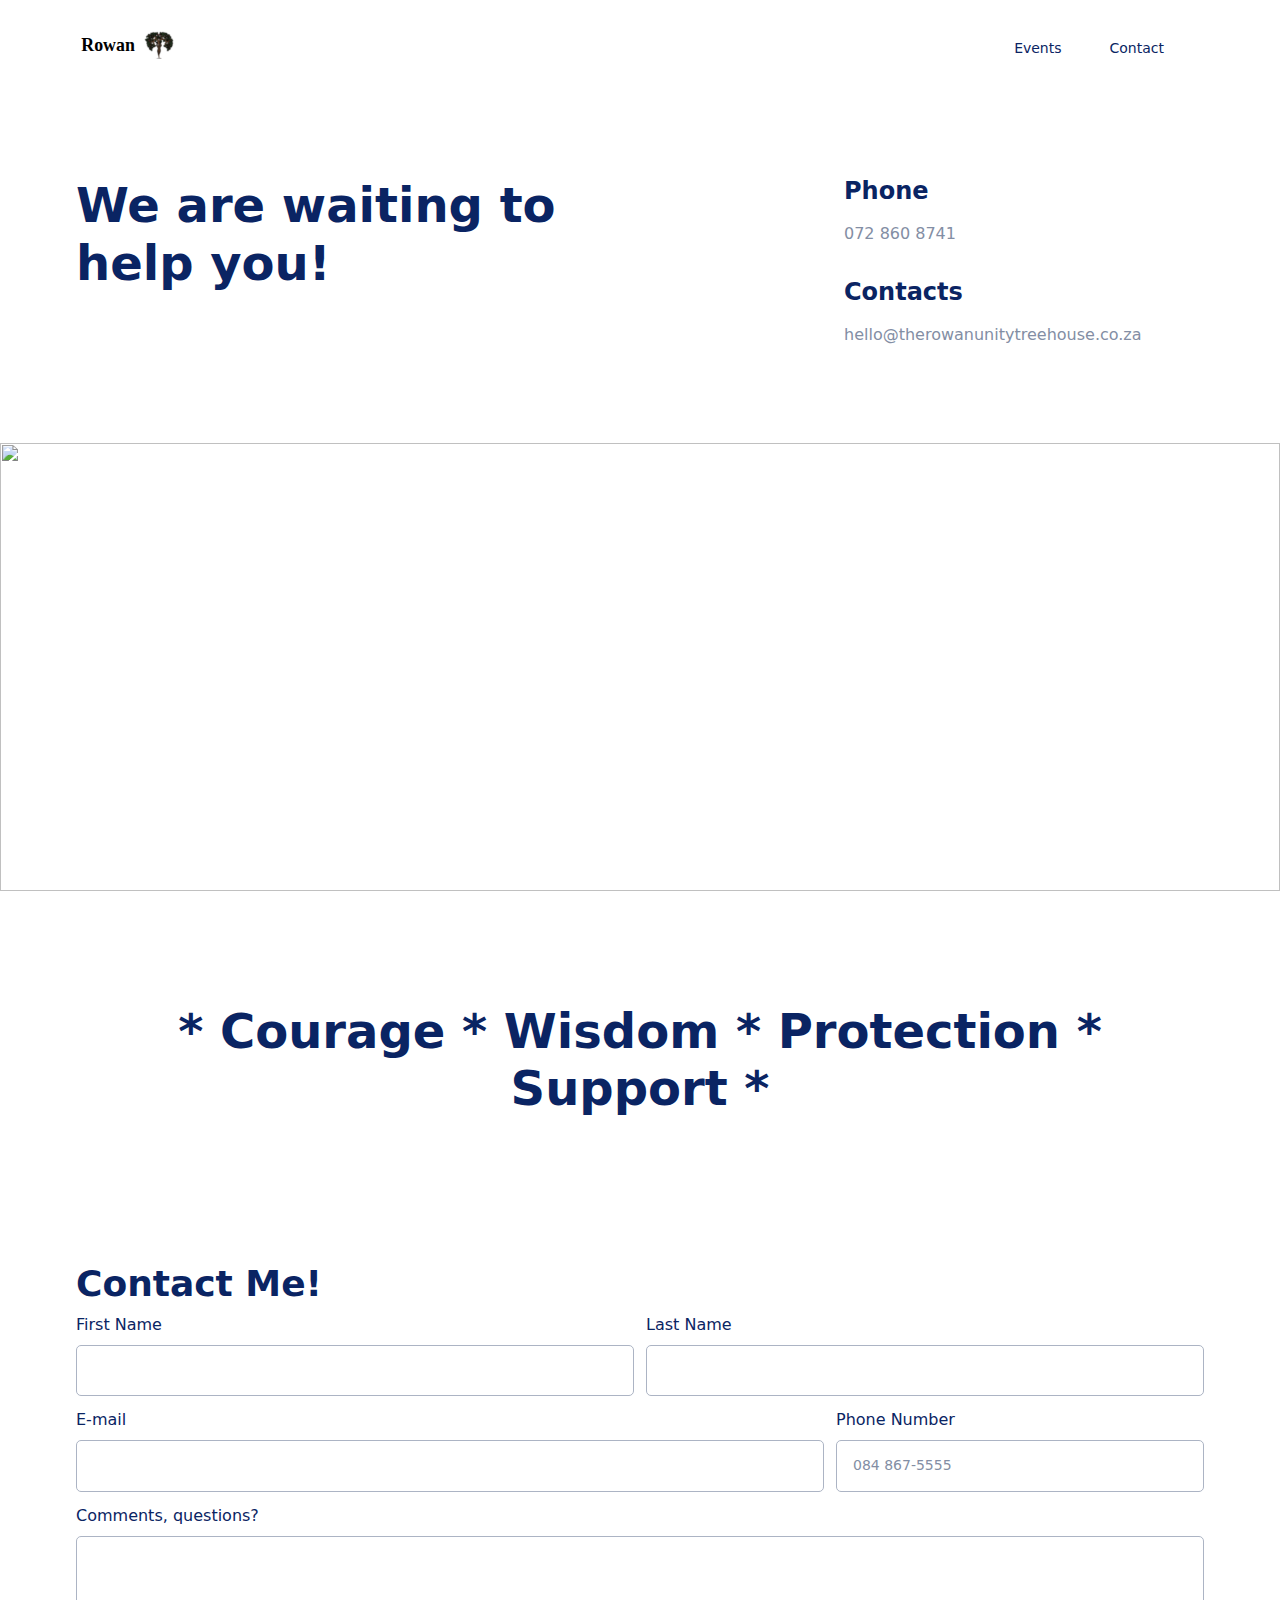
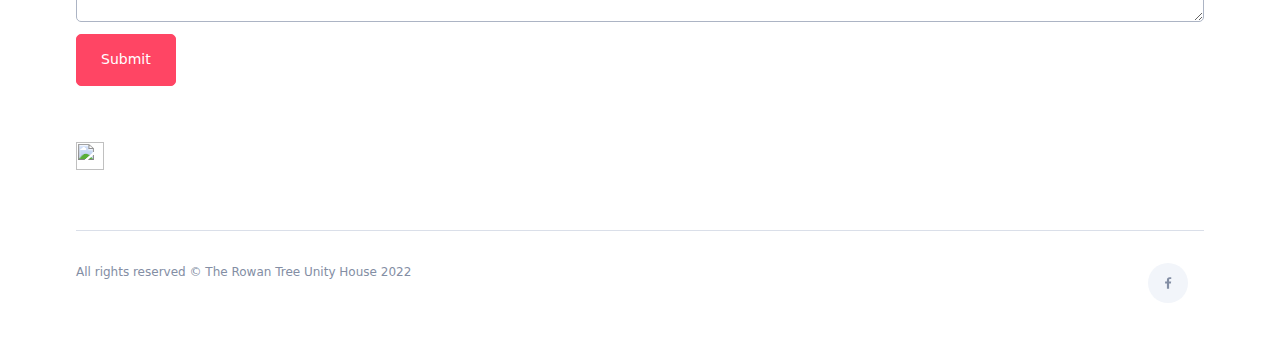
==== contact.html @ cf014e60 "Fixed links" ====
<html lang="en">
  <head>
    <title>Page title</title>
    <meta charset="utf-8"/>
    <meta name="viewport" content="width=device-width, initial-scale=1, shrink-to-fit=no"/>
    <meta name="description" content=""/>
    <meta name="author" content=""/>
    <link rel="stylesheet" href="https://rsms.me/inter/inter.css"/>
    <link rel="stylesheet" href="css/bootstrap/bootstrap.min.css"/>
    <link rel="icon" href="favicon.ico"/>
  </head>
  <body>
    <div>
      <section>
        <title>Home</title>
        <nav class="navbar navbar-light navbar-expand-lg">
          <div class="container"><a class="navbar-brand h4 text-decoration-none" href="#"><img src="zeus-assets/logo/RowanTreeHouse%20Image2.svg" alt="" style="height: 28px;" width="auto"/></a>
            <div class="d-lg-none">
              <button class="btn btn-sm navbar-burger">
                <svg class="d-block" width="16" height="16" viewbox="0 0 20 20" xmlns="http://www.w3.org/2000/svg">
                  <title>Mobile menu</title>
                  <path d="M0 3h20v2H0V3zm0 6h20v2H0V9zm0 6h20v2H0v-2z"></path>
                </svg>
              </button>
            </div>
            <div class="collapse navbar-collapse">
              <ul class="navbar-nav ms-auto me-4">
                <li class="nav-item"><a class="nav-link" href="events.html">Events</a></li>
                <li class="nav-item"><a class="nav-link" href="contact.html">Contact</a></li>
              </ul>
            </div>
          </div>
        </nav>
        <div class="d-none navbar-menu position-fixed top-0 start-0 bottom-0 w-75 mw-sm" style="z-index: 9999;">
          <div class="navbar-close navbar-backdrop position-fixed top-0 start-0 end-0 bottom-0 bg-dark" style="opacity: 75%;"></div>
          <nav class="position-relative h-100 w-100 d-flex flex-column py-6 px-6 bg-white overflow-auto">
            <div class="d-flex align-items-center mb-10"><a class="me-auto h4 mb-0 text-decoration-none" href="logo"><img src="zeus-assets/logo/Rowan%20Unity%20Tree%20House.svg" alt="" style="height: 28px;" width="auto"/></a>
              <button class="navbar-close btn-close" type="button" aria-label="Close"></button>
            </div>
            <div>
              <ul class="nav flex-column">
                <li class="nav-item mb-4"><a class="nav-link" href="events.html">Events</a></li>
                <li class="nav-item mb-4"><a class="nav-link" href="contact.html">Contact</a></li>
              </ul>
            </div>
            <div class="mt-auto">
              <div class="py-6"><a class="w-100 btn btn-primary" href="contact">Contact Us</a></div>
              <p class="mb-4 small text-center text-muted"><span>© 2022 All rights reserved.</span></p>
            </div>
          </nav>
        </div>
      </section>
      <section class="pt-20">
        <div class="container mb-20">
          <div class="row justify-content-between">
            <div class="col-12 col-lg-6 mb-12 mb-lg-0">
              <div class="max-w-lg">
                <h2>We are waiting to help you!</h2>
              </div>
            </div>
            <div class="col-12 col-lg-4">
              <h3 class="mb-4 h4">Phone</h3>
              <p class="mb-10 mb-lg-8 text-muted">072 860 8741</p>
              <h3 class="mb-4 h4">Contacts</h3>
              <p class="text-muted">hello@therowanunitytreehouse.co.za</p>
            </div>
          </div>
        </div>
        <div class="position-relative"><img class="position-relative w-100" style="height:448px; object-fit: cover;" src="https://static.shuffle.dev/uploads/files/80/80462de544b92eafdc7535626d8f5330bc5e10fc/Maps-Mtunzini2.jpg" alt=""/></div>
      </section>
      <section class="position-relative py-10 py-lg-20">
        <div class="position-relative container">
          <div class="max-w-1xl mx-auto text-center">
            <h2 class="mt-8 mb-6 mb-lg-10">* Courage * Wisdom * Protection * Support *</h2>
          </div>
        </div>
      </section>
      <div>
        <div>
          <form action="https://formsubmit.co/james.research.za@gmail.com" method="post"></form>
          <div class="container mt-6">
            <h3>Contact Me!</h3>
            <form class="row g-3">
              <div class="col-md-6">
                <label class="form-label" for="firstName">First Name</label>
                <input class="form-control" type="text" id="firstName" required=""/>
              </div>
              <div class="col-md-6">
                <label class="form-label" for="lastName">Last Name</label>
                <input class="form-control" type="text" id="lastName" required=""/>
              </div>
              <div class="col-md-8">
                <label class="form-label" for="emailInfo">E-mail</label>
                <input class="form-control" type="email" id="emailInfo" required=""/>
              </div>
              <div class="col-md-4">
                <label class="form-label" for="phoneNumber">Phone Number</label>
                <input class="form-control" type="text" id="phoneNumber" placeholder="084 867-5555"/>
              </div>
              <div class="col-md-12">
                <label class="form-label" for="comments">Comments, questions?</label>
                <textarea class="form-control" id="comments" rows="3" required=""></textarea>
              </div>
              <div class="col-md-12">
                <button class="btn btn-primary" type="submit">Submit</button>
              </div>
            </form>
          </div>
        </div>
      </div>
      <section class="py-10">
        <div class="container">
          <div class="pb-6 pb-lg-10 border-bottom">
            <div class="d-flex flex-wrap align-items-start justify-content-between">
              <div class="col-12 col-lg-2 mb-6 mb-lg-0"><a class="d-inline-block mb-5 h4 text-decoration-none" href="#"><img src="zeus-assets/logo/Rowan%20Unity%20Tree%20House.svg" alt="" style="height: 28px" width="auto"/></a></div>
            </div>
          </div>
          <div class="mt-8">
            <div class="row">
              <p class="col text-muted small">All rights reserved © The Rowan Tree Unity House 2022</p>
              <div class="col d-flex justify-content-end"><a class="d-flex justify-content-center align-items-center me-4 bg-light rounded-circle" href="#" style="width: 40px; height: 40px;">
                  <svg class="text-muted" width="7" height="12" viewbox="0 0 7 12" fill="none" xmlns="http://www.w3.org/2000/svg">
                    <path fill-rule="evenodd" clip-rule="evenodd" d="M4.0898 11.8182V6.51068H5.90537L6.17776 4.44164H4.0898V3.12086C4.0898 2.52201 4.25864 2.1139 5.13515 2.1139L6.25125 2.11345V0.26283C6.05824 0.238228 5.39569 0.181824 4.62456 0.181824C3.01431 0.181824 1.9119 1.14588 1.9119 2.91594V4.44164H0.0908203V6.51068H1.9119V11.8182H4.0898Z" fill="currentColor"></path>
                  </svg></a></div>
            </div>
          </div>
        </div>
      </section>
    </div>
    <script src="js/bootstrap/bootstrap.bundle.min.js"></script>
    <script src="js/main.js"></script>
  </body>
</html>
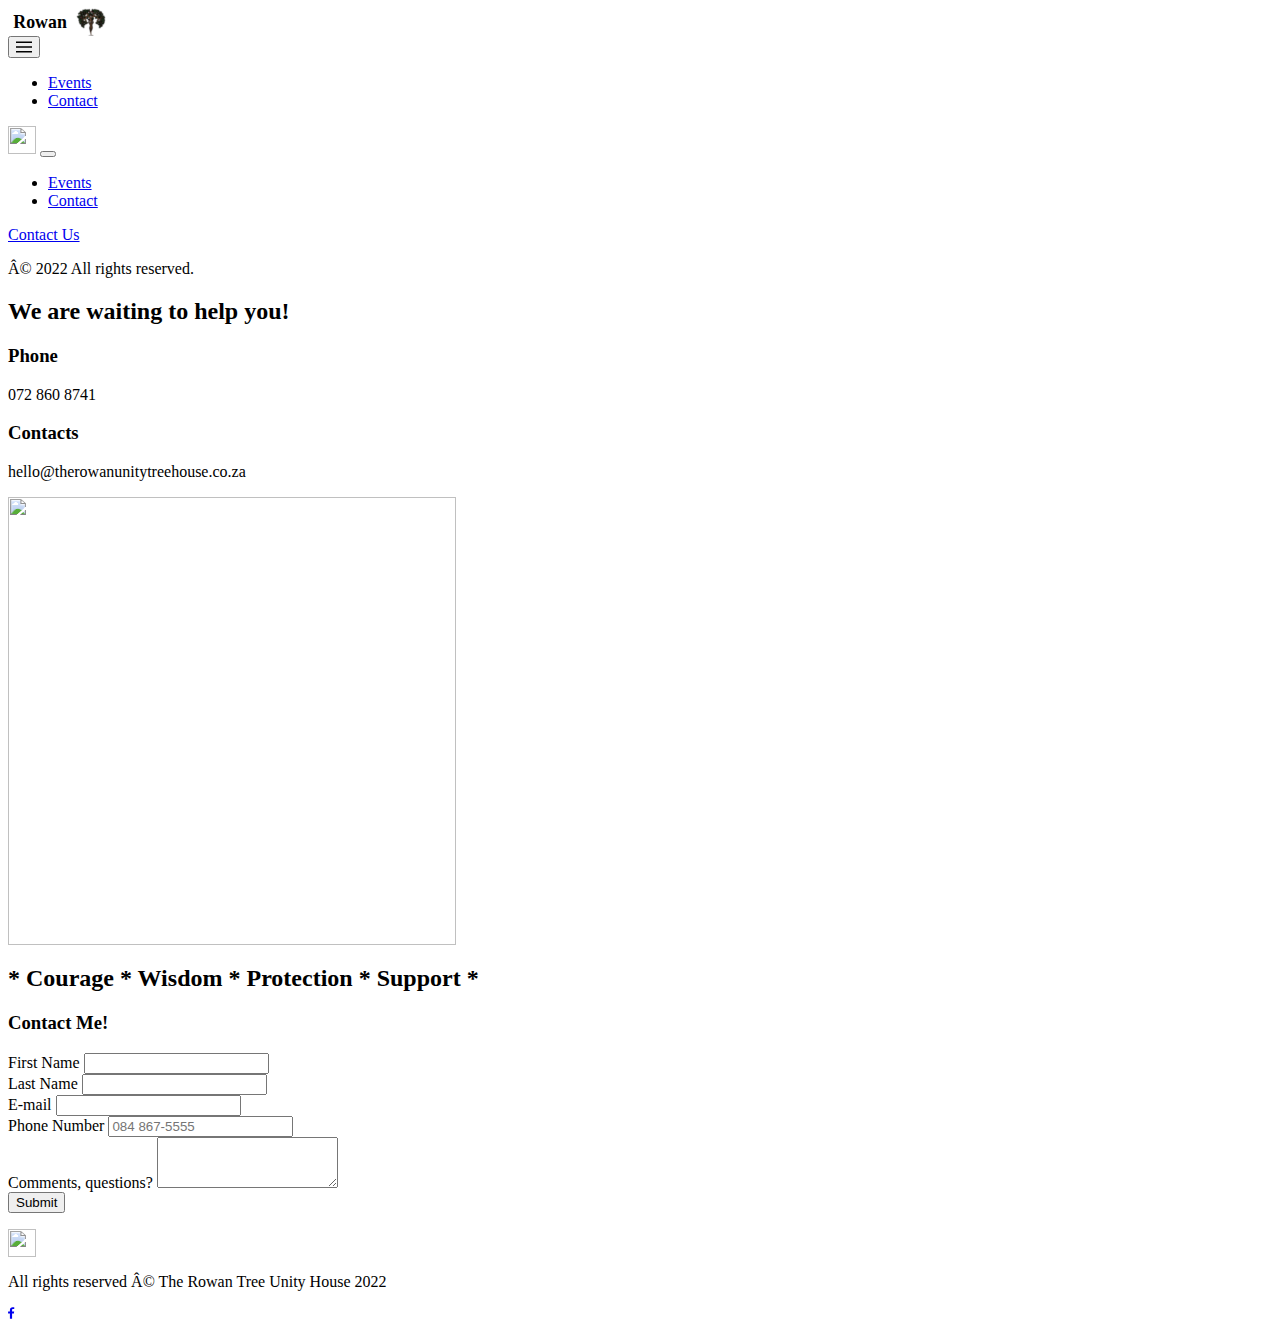
==== commit 3fa5a4da: "Fixed links" ====
--- a/contact.html
+++ b/contact.html
@@ -1,7 +1,7 @@
 
 <html lang="en">
   <head>
-    <title>Page title</title>
+    <title>Page title</Contact>
     <meta charset="utf-8"/>
     <meta name="viewport" content="width=device-width, initial-scale=1, shrink-to-fit=no"/>
     <meta name="description" content=""/>
@@ -131,4 +131,4 @@
     <script src="js/bootstrap/bootstrap.bundle.min.js"></script>
     <script src="js/main.js"></script>
   </body>
-</html>+</html>
